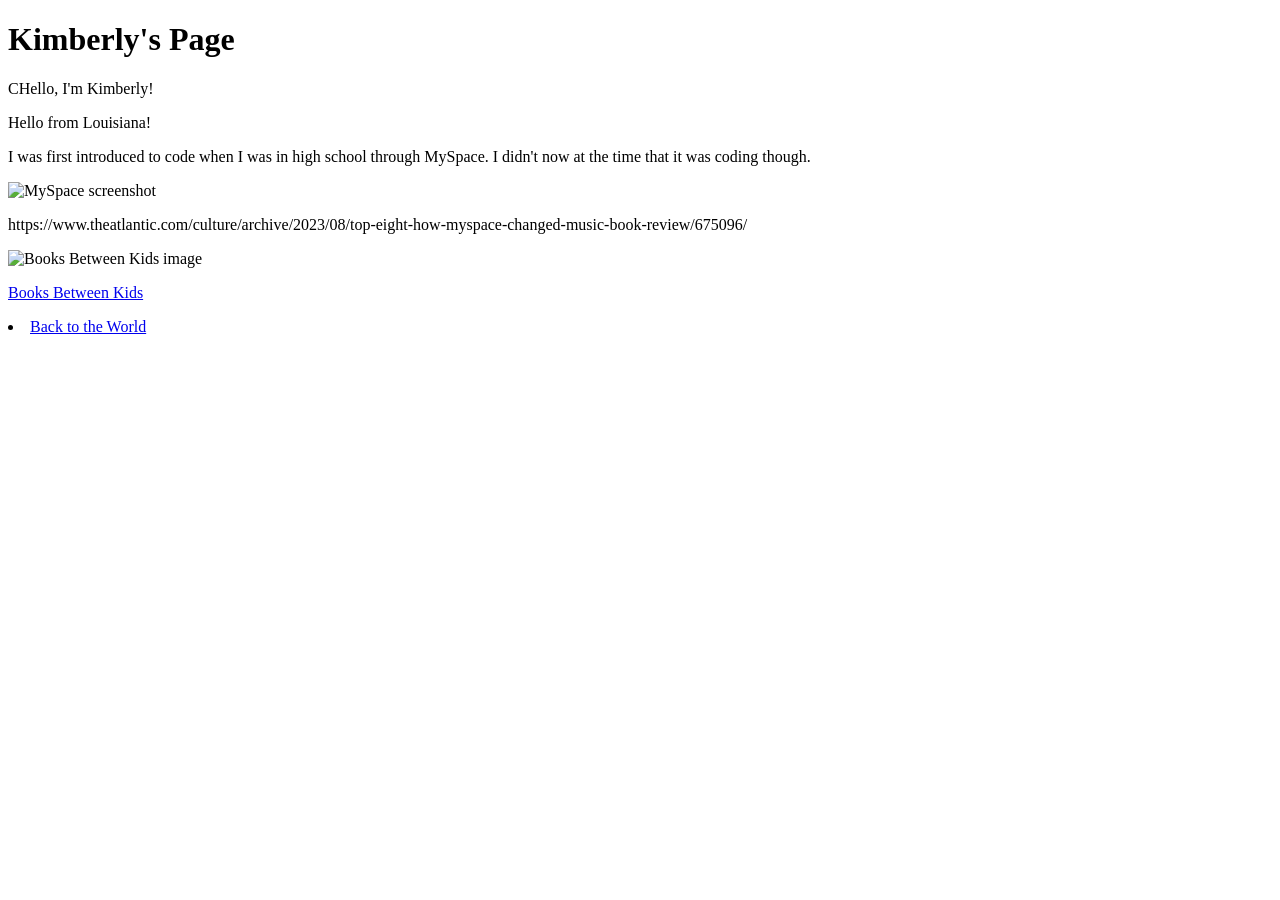
==== kimberly-brisby/index.html @ a0961b5d "+added my bio" ====
<!DOCTYPE html>
<html lang="en">
<head>
    <meta charset="UTF-8">
    <meta name="viewport" content="width=device-width, initial-scale=1.0">
    <title>Document</title>
</head>
<body>
 
<h1> Kimberly's Page</h1>
<p>CHello, I'm Kimberly!</p>
<p>Hello from Louisiana!</p>

<p>I was first introduced to code when I was in high school through MySpace. I didn't now at the time that it was coding though.</p>
<img src="https://www.google.com/search/about-this-image?img=H4sIAAAAAAAA_wEXAOj_ChUInaf0kP28gshoEMbDhbHvw9PGzwEb-94AFwAAAA%3D%3D&q=https:%2F%2Fwww.theatlantic.com%2Fculture%2Farchive%2F2023%2F08%2Ftop-eight-how-myspace-changed-music-book-review%2F675096%2F&ctx=iv&hl=en-US&sa=X&ved=0CBAQg4ILahcKEwjQ1dmrpP2TAxUAAAAAHQAAAAAQBQ" alt="MySpace screenshot">
<p>https://www.theatlantic.com/culture/archive/2023/08/top-eight-how-myspace-changed-music-book-review/675096/</p>
<img src="https://www.booksbetweenkids.org/" alt="Books Between Kids image">
<p><a href="https://www.booksbetweenkids.org/">Books Between Kids</a></p>

<li><a href="../index.html">Back to the World</a></li>
</body>
</html>
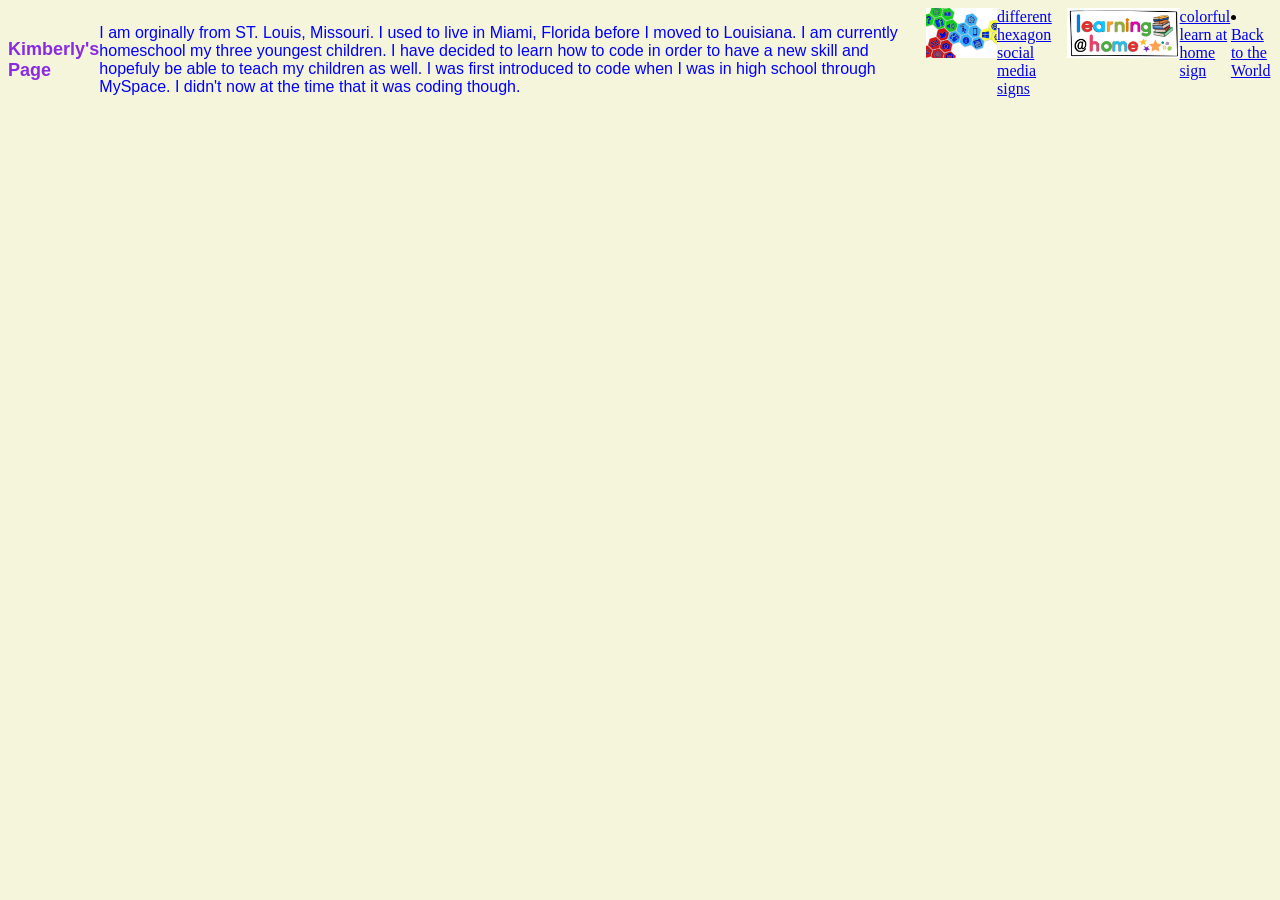
==== commit dced37dd: "hello world" ====
--- a/kimberly-brisby/index.html
+++ b/kimberly-brisby/index.html
@@ -4,18 +4,20 @@
     <meta charset="UTF-8">
     <meta name="viewport" content="width=device-width, initial-scale=1.0">
     <title>Document</title>
+    <link rel="stylesheet" href="style.css"
 </head>
 <body>
  
 <h1> Kimberly's Page</h1>
-<p>CHello, I'm Kimberly!</p>
-<p>Hello from Louisiana!</p>
+<br>
 
-<p>I was first introduced to code when I was in high school through MySpace. I didn't now at the time that it was coding though.</p>
-<img src="https://www.google.com/search/about-this-image?img=H4sIAAAAAAAA_wEXAOj_ChUInaf0kP28gshoEMbDhbHvw9PGzwEb-94AFwAAAA%3D%3D&q=https:%2F%2Fwww.theatlantic.com%2Fculture%2Farchive%2F2023%2F08%2Ftop-eight-how-myspace-changed-music-book-review%2F675096%2F&ctx=iv&hl=en-US&sa=X&ved=0CBAQg4ILahcKEwjQ1dmrpP2TAxUAAAAAHQAAAAAQBQ" alt="MySpace screenshot">
-<p>https://www.theatlantic.com/culture/archive/2023/08/top-eight-how-myspace-changed-music-book-review/675096/</p>
-<img src="https://www.booksbetweenkids.org/" alt="Books Between Kids image">
-<p><a href="https://www.booksbetweenkids.org/">Books Between Kids</a></p>
+<p>I am orginally from ST. Louis, Missouri. I used to live in Miami, Florida before I moved to Louisiana. I am currently homeschool my three youngest children. I have decided to learn how to code in order to have a new skill and hopefuly be able to teach my children as well.
+I was first introduced to code when I was in high school through MySpace. I didn't now at the time that it was coding though.</p>
+<img src="social_media.jpg" alt="social media sites">
+<a href=https://pixabay.com/illustrations/icons-symbols-structure-networks-368716/"">different hexagon social media signs</a>
+<br>
+<img src="homeschool.jpg" alt="homeschool">
+<a href="https://pixabay.com/illustrations/learning-education-school-kids-5360869/">colorful learn at home sign</a>
 
 <li><a href="../index.html">Back to the World</a></li>
 </body>
--- a/kimberly-brisby/style.css
+++ b/kimberly-brisby/style.css
@@ -0,0 +1,35 @@
+body{
+display:flex;
+background-color: beige;
+align-content: center;
+justify-content: center;
+}
+
+h1{
+    display: flex;
+    color:blueviolet;
+    font-family: 'Gill Sans', 'Gill Sans MT', Calibri, 'Trebuchet MS', sans-serif;
+    font-size: large;
+    align-items: center;
+    justify-content: center;
+    flex-direction: column;
+    flex-wrap: wrap-reverse;
+}
+
+p{
+    display: flex;
+    color:blue;
+    font-family: Arial, Helvetica, sans-serif;
+    font-size: medium;
+    align-items: center;
+    justify-content: center;
+    flex-wrap: wrap;
+    justify-content: center;
+
+}  
+
+img{
+    display: flex;
+    align-items: center;
+    height: 50px;
+}
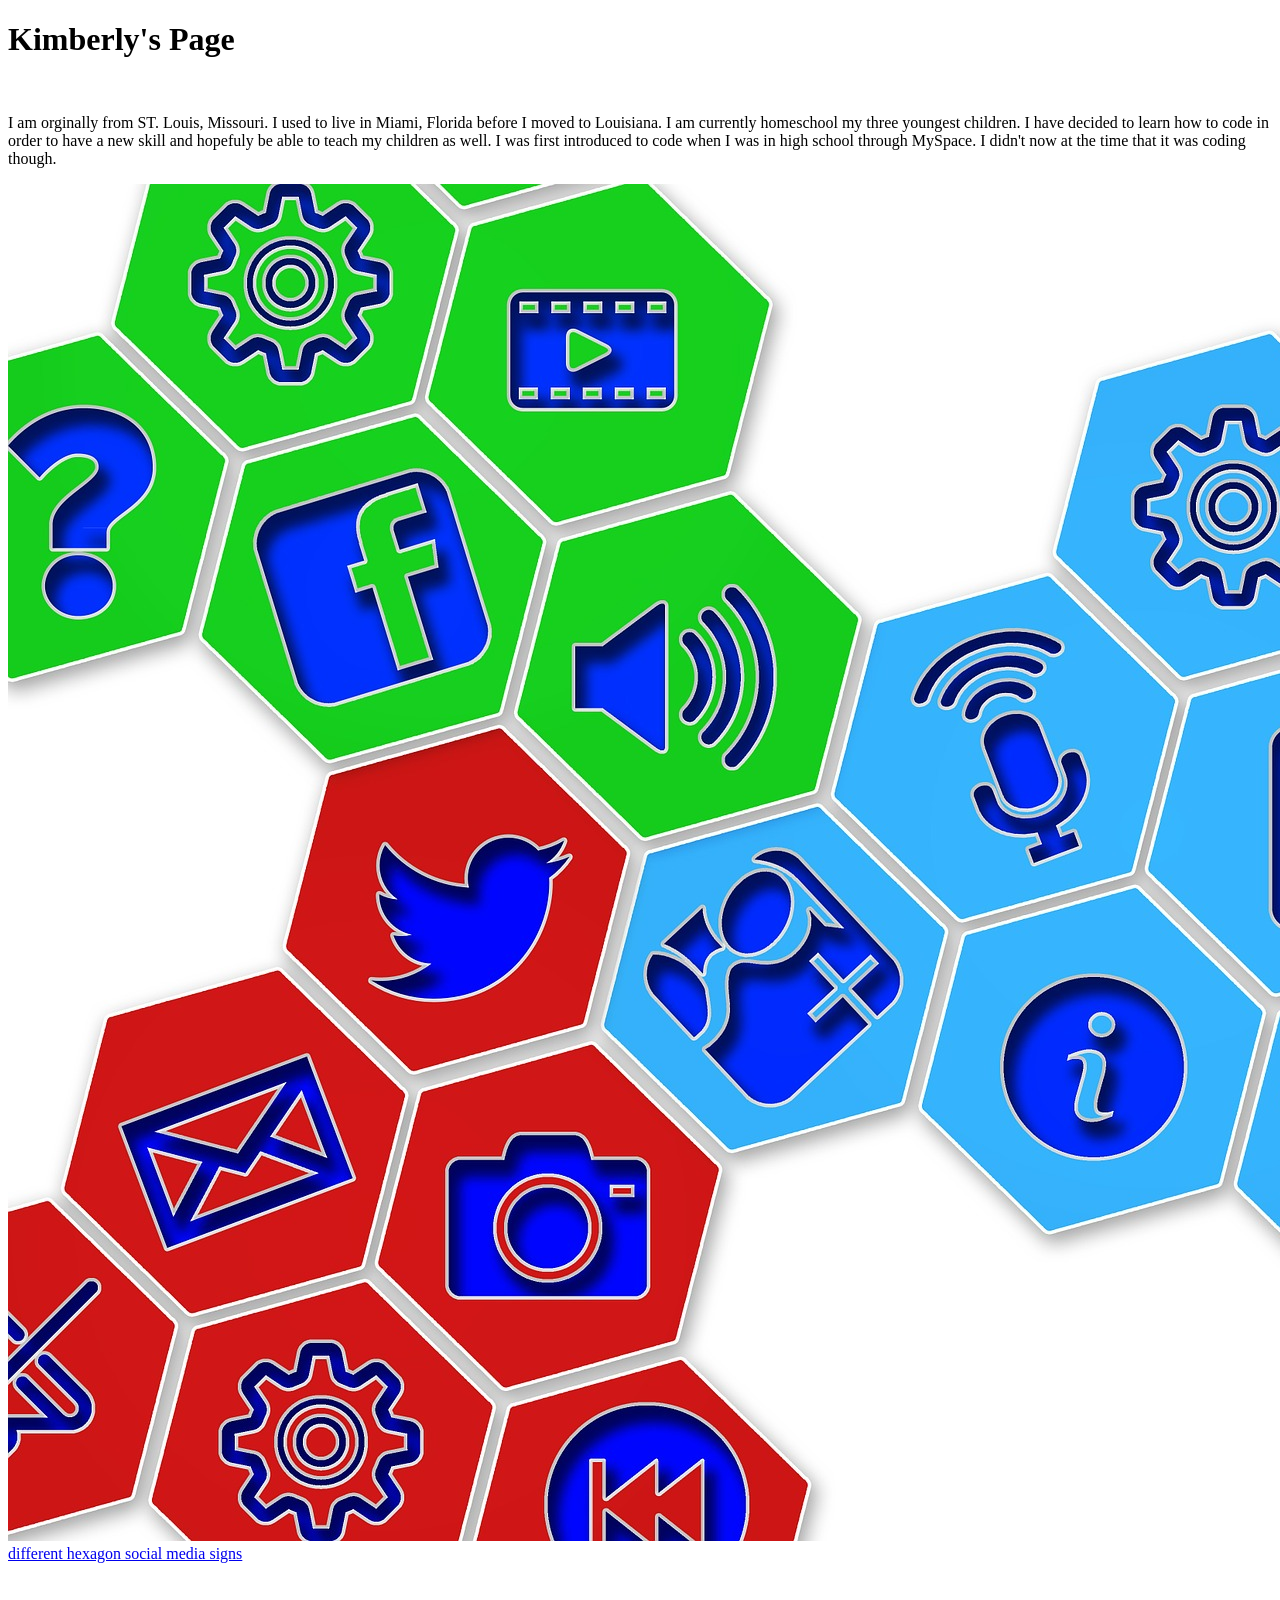
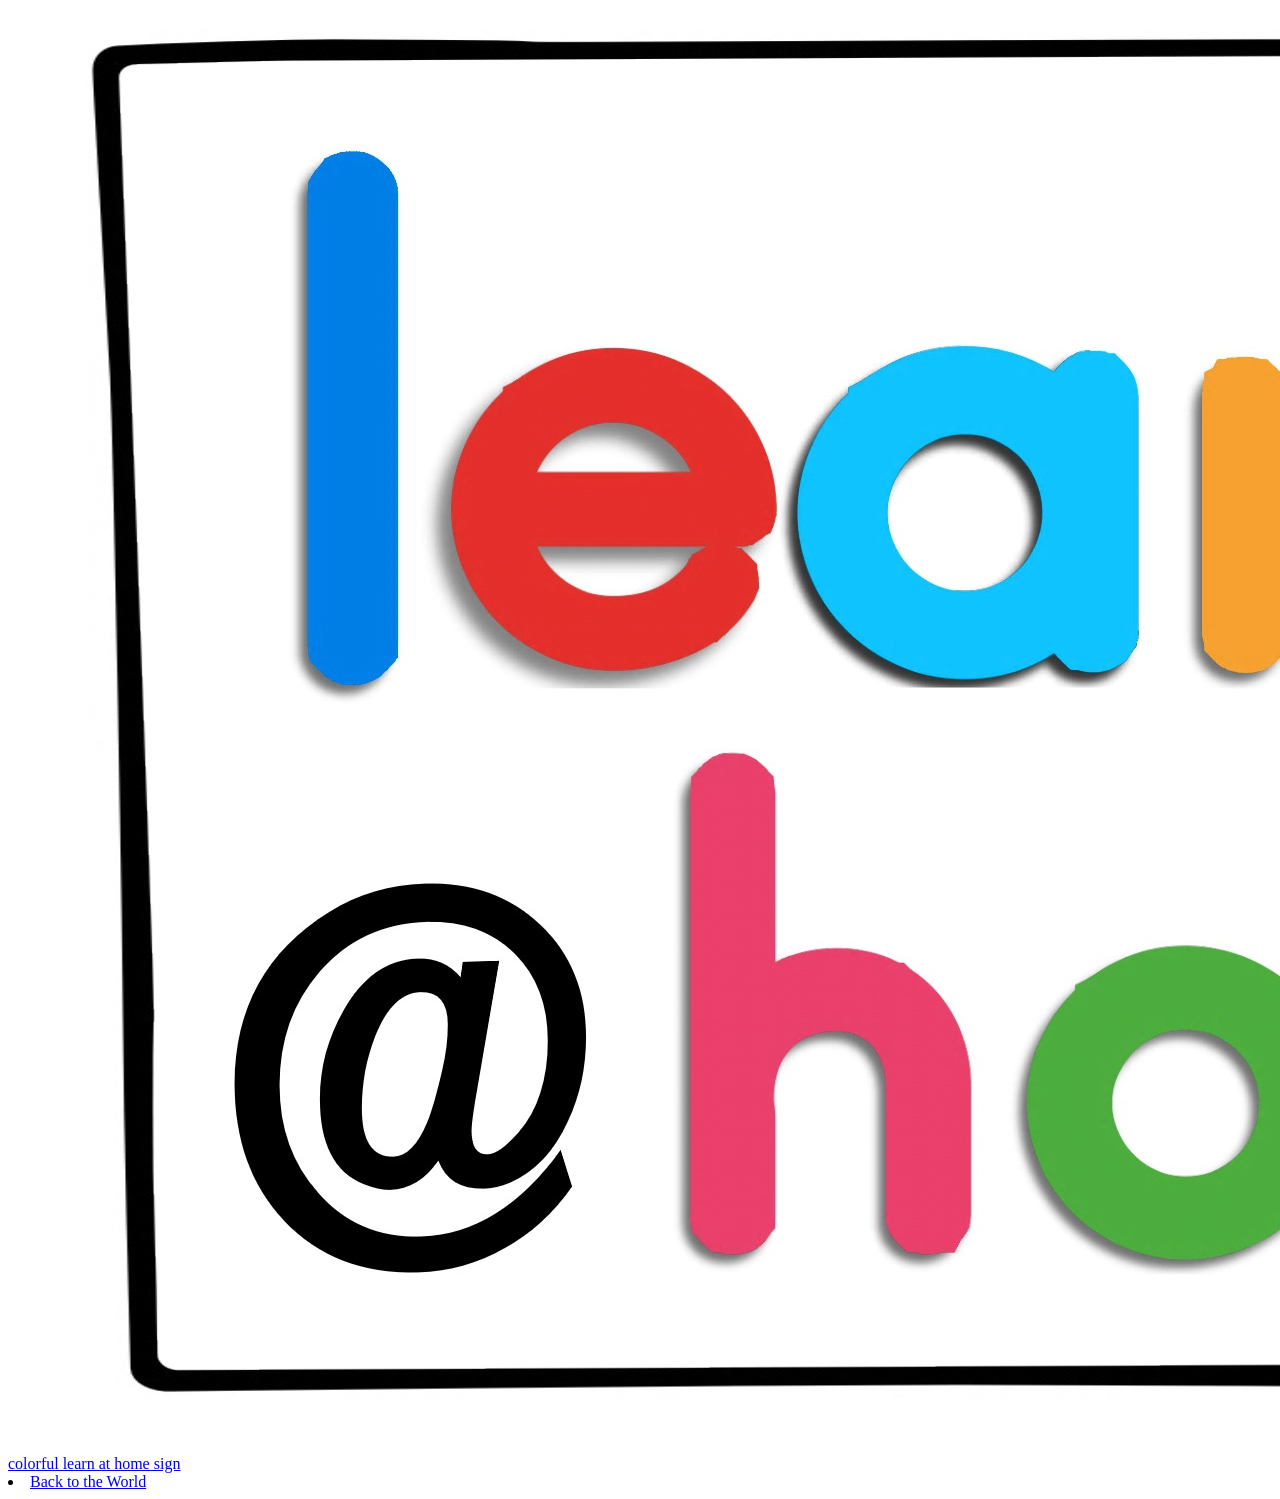
==== commit 364d16a8: "Merge pull request #24 from kimberly-brisby/KImberly-Brisby Kimberly brisby" ====
--- a/kimberly-brisby/index.html
+++ b/kimberly-brisby/index.html
@@ -4,13 +4,10 @@
     <meta charset="UTF-8">
     <meta name="viewport" content="width=device-width, initial-scale=1.0">
     <title>Document</title>
-    <link rel="stylesheet" href="style.css"
 </head>
 <body>
- 
-<h1> Kimberly's Page</h1>
+    <h1> Kimberly's Page</h1>
 <br>
-
 <p>I am orginally from ST. Louis, Missouri. I used to live in Miami, Florida before I moved to Louisiana. I am currently homeschool my three youngest children. I have decided to learn how to code in order to have a new skill and hopefuly be able to teach my children as well.
 I was first introduced to code when I was in high school through MySpace. I didn't now at the time that it was coding though.</p>
 <img src="social_media.jpg" alt="social media sites">
@@ -18,7 +15,7 @@
 <br>
 <img src="homeschool.jpg" alt="homeschool">
 <a href="https://pixabay.com/illustrations/learning-education-school-kids-5360869/">colorful learn at home sign</a>
-
 <li><a href="../index.html">Back to the World</a></li>
 </body>
+</body>
 </html>
